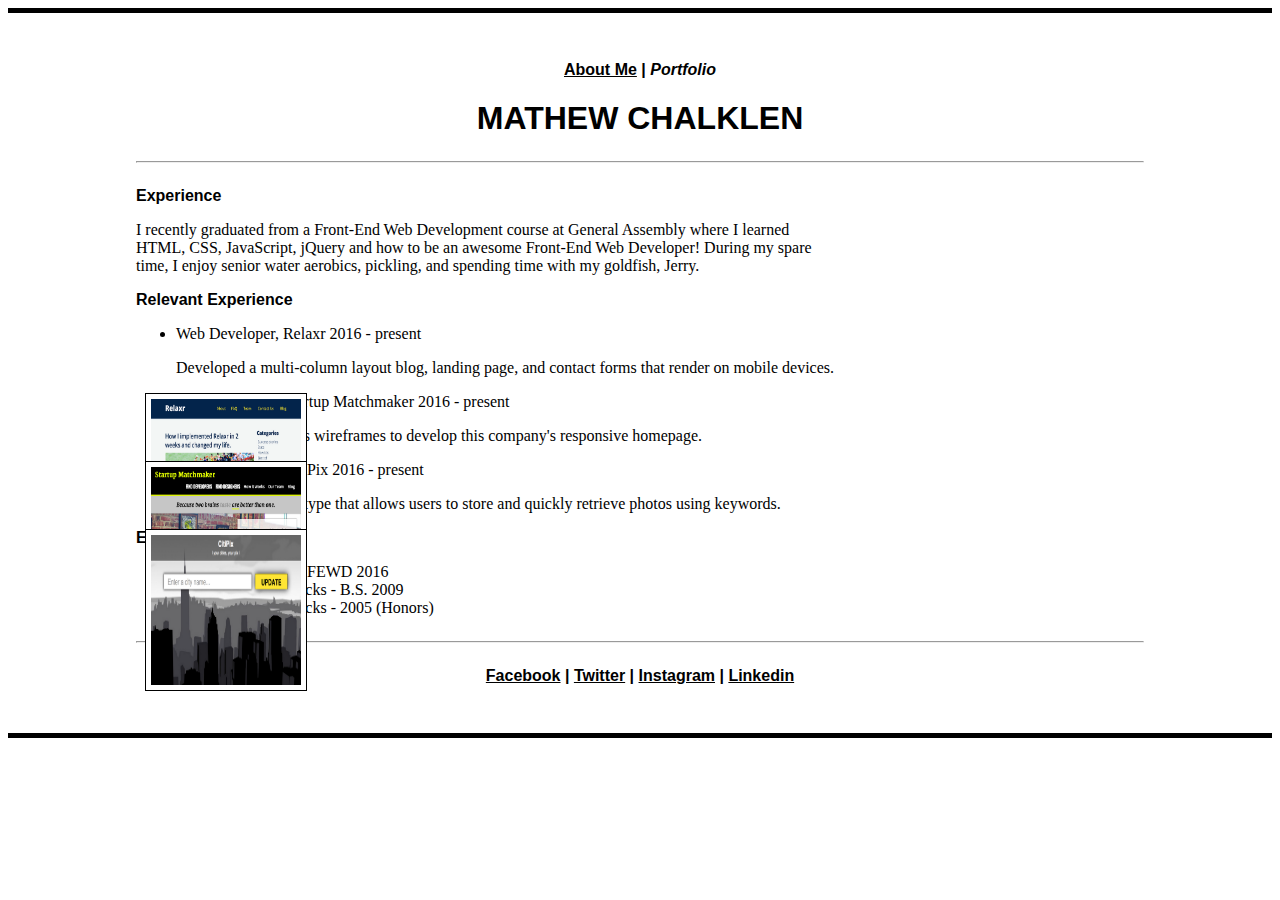
==== portfolio.html @ 3307ba38 "resume" ====
<!DOCTYPE html>
	<html>
		<head>
			<title>Portfolio</title>
			<link rel="stylesheet" type="text/css" href="styles.css">
		</head>
	</html>
	<body>
		<nav>
			<a href="index.html">About Me</a> |
			<span>Portfolio</span>
		</nav>

		<h1>Mathew Chalklen</h1>

		<hr>

		<h2>Experience</h2>
				
		<p>
		I recently graduated from a Front-End Web Development course at General Assembly where I learned HTML, CSS, JavaScript, jQuery and how to be an awesome Front-End Web Developer! During my spare time, I enjoy senior water aerobics, pickling, and spending time with my goldfish, Jerry.
		</p>
				
		<h2>Relevant Experience</h2>
				
		<ul>
			<li>Web Developer, Relaxr 2016 - present</li>
			<p>Developed a multi-column layout blog, landing page, and contact forms that render on mobile devices.</p>
			<img src="relaxr_deliverable.png" alt="Relaxr"/>
		</ul>
		<ul>
			<li>Web Developer, Startup Matchmaker 2016 - present</li>
			<p>Used a design team's wireframes to develop this company's responsive homepage.</p>
			<img src="startup_matchmaker_deliverable.png" alt="Startup"/>
		</ul>
		<ul>
			<li>Web Developer, CitiPix 2016 - present</li>
			<p>Built web app prototype that allows users to store and quickly retrieve photos using keywords.</p>
			<img src="citipix_deliverable.png" alt="citipix"/>
		</ul>

		<h2>EDUCATION</h2>
			<ul>
				<li>General Assembly - FEWD 2016</li>
				<li>College of Soft Knocks - B.S. 2009</li>
				<li>School of Hard Knocks - 2005 (Honors)</li>
			</ul>

		<hr>

		<nav>
			<a href="http://www.facebook.com">Facebook</a> | 
			<a href="http://www.twitter.com">Twitter</a> | 
			<a href="http://www.instagram.com">Instagram</a> | 
			<a href="http://www.linkedin.com">Linkedin</a>
		</nav>
	</body>
---- styles.css ----
body{
	font-family: sans-serif;
	text-align: center;
	background-color: white;
	padding-left: 10%;
	padding-right: 10%;
	padding-top: 48px;
	padding-bottom: 48px;
	border-top-style: solid;
	border-top-color: black;
	border-top-width: 5px;
	border-bottom-style: solid;
	border-bottom-color: black;
	border-bottom-width: 5px;
}

nav{
	font-weight: bold;
}

nav span{
	font-style: italic;
}

nav a{
	color: black;
}

hr{
	margin-top: 24px;
	margin-bottom: 24px;
}

h1{
	text-transform: uppercase;
}

h2{
	font-size: 16px;
	text-align: left;
	width: 70%;
}

p{
	font-size: 16px;
	font-family: serif;
	text-align: left;
	width: 70%;
}

li{
	font-size: 16px;
	font-family: serif;
	text-align: left;
	width: 70%;
}
 
img{
	width: 150px;
	height: 150px;
	background-color: white;
	position: absolute;
    right: 145px;
    border: 1px solid; 
    border-color: black;
    padding: 5px;
}

ul img{
	width: 150px;
	height: 150px;
	background-color: white;
	position: absolute;
    left: 145px;
    padding: 5px;
}
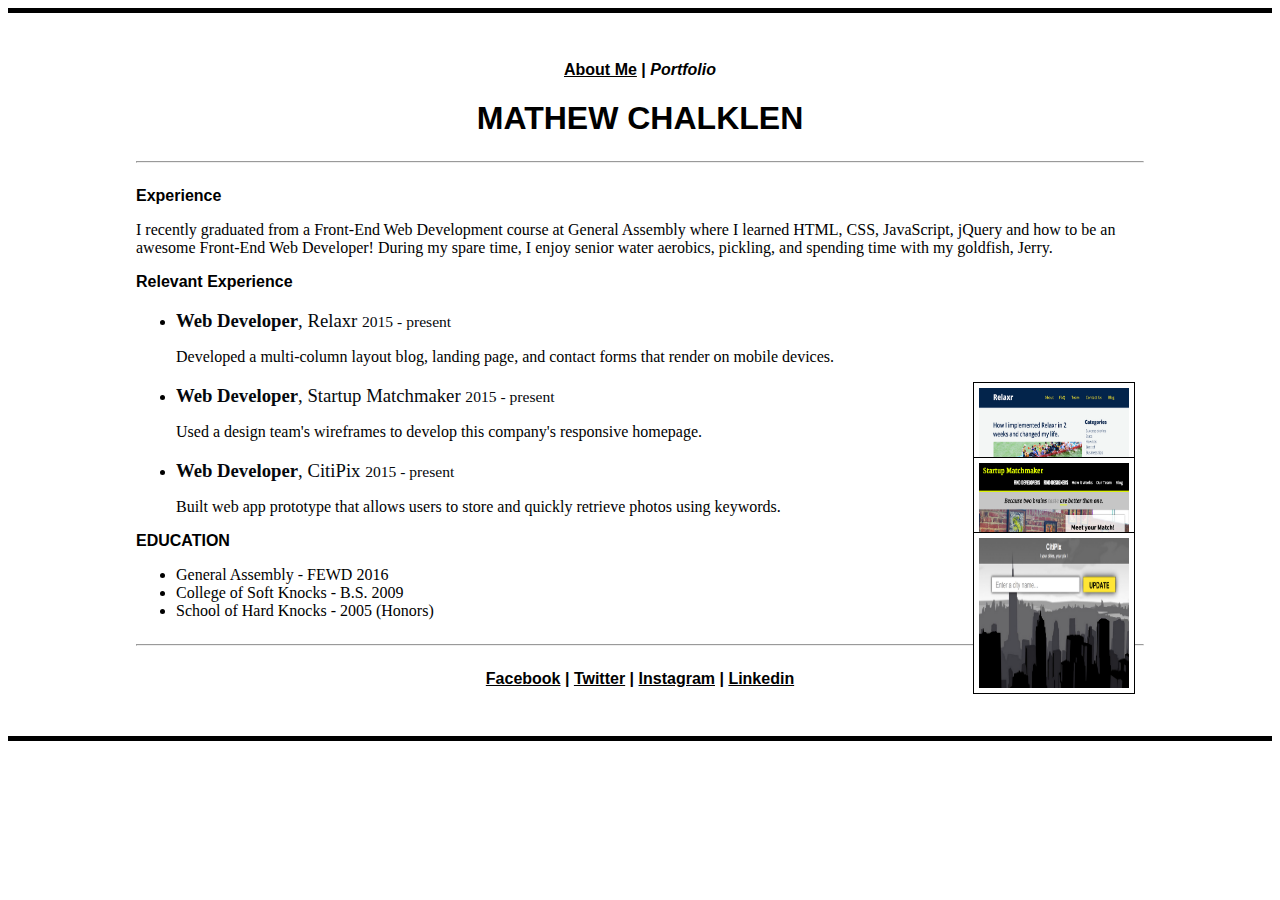
==== commit d36fb62c: "resume" ====
--- a/portfolio.html
+++ b/portfolio.html
@@ -24,19 +24,23 @@
 		<h2>Relevant Experience</h2>
 				
 		<ul>
-			<li>Web Developer, Relaxr 2016 - present</li>
+			<li>
+			<h3><strong>Web Developer</strong>, Relaxr <small> 2015 - present</small></h3>
 			<p>Developed a multi-column layout blog, landing page, and contact forms that render on mobile devices.</p>
 			<img src="relaxr_deliverable.png" alt="Relaxr"/>
-		</ul>
-		<ul>
-			<li>Web Developer, Startup Matchmaker 2016 - present</li>
+			</li>
+		
+			<li>
+			<h3><strong>Web Developer</strong>, Startup Matchmaker <small>2015 - present</small></h3>
 			<p>Used a design team's wireframes to develop this company's responsive homepage.</p>
 			<img src="startup_matchmaker_deliverable.png" alt="Startup"/>
-		</ul>
-		<ul>
-			<li>Web Developer, CitiPix 2016 - present</li>
+			</li>
+		
+			<li>
+			<h3><strong>Web Developer</strong>, CitiPix <small> 2015 - present</small></h3>
 			<p>Built web app prototype that allows users to store and quickly retrieve photos using keywords.</p>
 			<img src="citipix_deliverable.png" alt="citipix"/>
+			</li>
 		</ul>
 
 		<h2>EDUCATION</h2>
--- a/styles.css
+++ b/styles.css
@@ -41,11 +41,16 @@
 	width: 70%;
 }
 
+h3{
+	font-weight: normal;
+  	margin-bottom: 0;
+  	color: #05080C;
+}
+
 p{
 	font-size: 16px;
 	font-family: serif;
 	text-align: left;
-	width: 70%;
 }
 
 li{
@@ -66,11 +71,7 @@
     padding: 5px;
 }
 
-ul img{
-	width: 150px;
-	height: 150px;
-	background-color: white;
-	position: absolute;
-    left: 145px;
-    padding: 5px;
+img [alt]{
+	width: 80%;
+	height: 400px;
 }